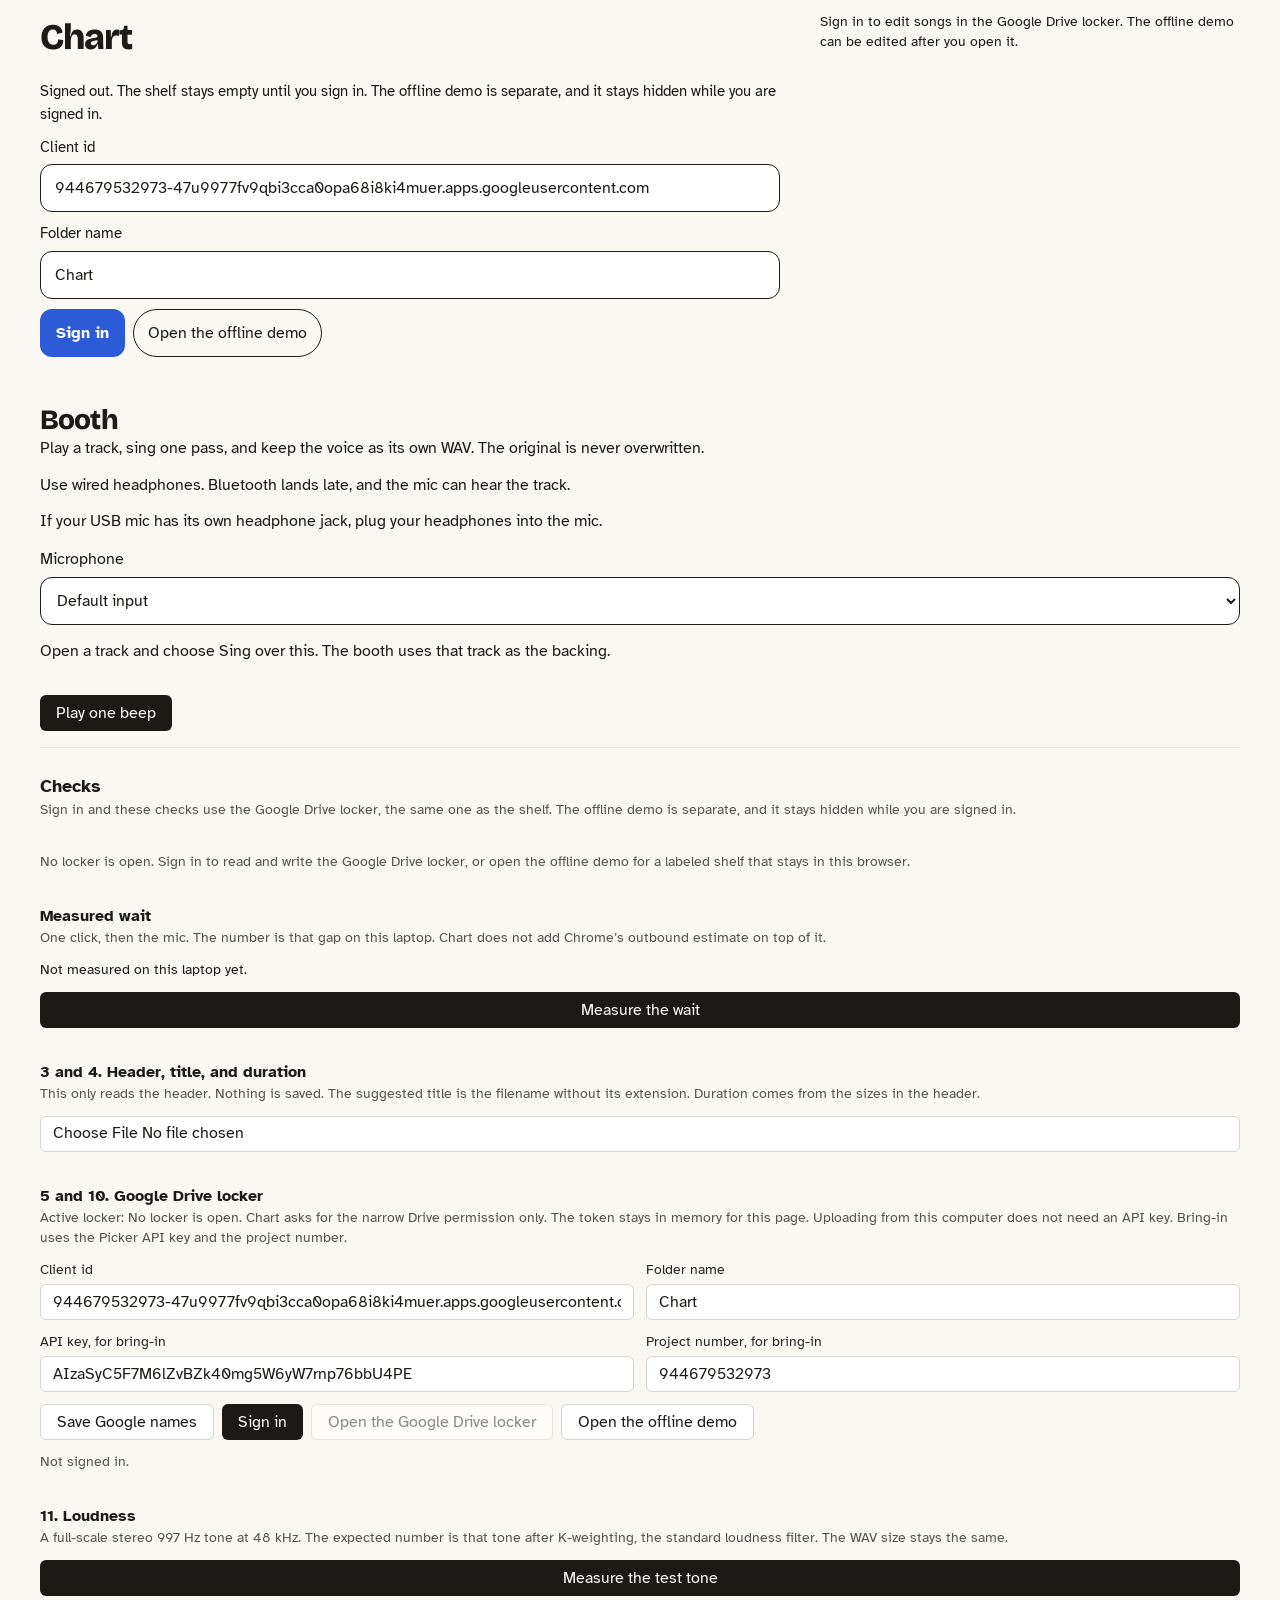
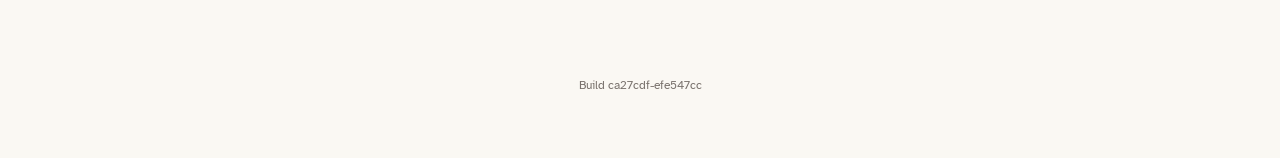
==== chart-staging/index.html @ e86c5e09 "staging: chart 772127b-c07202cb Co-authored-by: SpacePirate81 <SpacePirate81@users.noreply.github.co" ====
<!doctype html>
<html lang="en">
  <head>
    <meta charset="UTF-8" />
    <meta name="viewport" content="width=device-width, initial-scale=1.0" />
    <meta name="chart-build" content="772127b-c07202cb" />
    <link rel="icon" href="/chart-staging/favicon.svg" type="image/svg+xml" />
    <link rel="icon" href="/chart-staging/favicon.ico" sizes="any" />
    <link rel="manifest" href="/chart-staging/site.webmanifest" />
    <link rel="preconnect" href="https://fonts.googleapis.com" />
    <link rel="preconnect" href="https://fonts.gstatic.com" crossorigin />
    <link
      href="https://fonts.googleapis.com/css2?family=Atkinson+Hyperlegible:ital,wght@0,400;0,700;1,400;1,700&family=Bricolage+Grotesque:opsz,wght@12..96,800&display=swap"
      rel="stylesheet"
    />
    <title>Chart</title>
    <script type="module" crossorigin src="/chart-staging/assets/index-NcihtO6R.js"></script>
    <link rel="stylesheet" crossorigin href="/chart-staging/assets/index-nzGH-0Di.css">
  </head>
  <body>
    <div id="root"></div>
  </body>
</html>
---- chart-staging/assets/index-nzGH-0Di.css ----
.chart-booth{color:var(--chart-ink);background:var(--chart-wall);font-family:var(--chart-font-label);flex-direction:column;gap:14px;padding:20px 16px 32px;display:flex}.chart-booth-title{font-family:var(--chart-font-title);letter-spacing:-.03em;margin:0;font-size:1.75rem;font-weight:800;line-height:1.1}.chart-booth p,.chart-booth h3{margin:0}.chart-booth-note{font-size:1rem;line-height:1.4}.chart-booth-warn{color:#8a2e22;font-size:1rem;line-height:1.4}.chart-booth-field{flex-direction:column;gap:6px;font-size:1rem;display:flex}.chart-booth select,.chart-booth input[type=text],.chart-booth input:not([type=range]){border:1.5px solid var(--chart-ink);min-height:48px;color:var(--chart-ink);font:inherit;background:#fff;border-radius:12px;padding:0 12px;font-size:1rem}.chart-booth button{border:1.5px solid var(--chart-ink);height:auto;min-height:48px;color:var(--chart-ink);background:0 0;border-radius:12px;font-size:1rem}.chart-booth button.chart-booth-solid{background:var(--chart-button);border-color:var(--chart-button);color:var(--chart-button-text)}.chart-booth-block{border-top:1px solid var(--chart-hairline);flex-direction:column;gap:12px;padding-top:12px;display:flex}.chart-booth-meta,.chart-booth-fine{color:var(--chart-ink)}.chart-booth-fine{font-size:.8rem}.chart-booth-level{background:var(--chart-wall);border:1px solid var(--chart-ink);border-radius:999px;width:100%;height:8px}.chart-booth-level-bar{background:var(--chart-stripe-cobalt);border-radius:999px;height:100%}.chart-booth-count{font-size:1.25rem;font-weight:700;line-height:1.3}.chart-booth-count-num{font-family:var(--chart-font-title);color:var(--chart-mark);margin:0;font-size:4.5rem;font-weight:800;line-height:1}.chart-booth-keeper{color:var(--chart-mark);font-weight:700}.chart-booth-interrupted{color:var(--chart-stripe-cobalt);font-weight:600}.chart-booth input[type=range]{width:100%;accent-color:var(--chart-button)}.song-edit{box-sizing:border-box;background:var(--chart-wall,#faf8f3);width:100%;max-width:24rem;color:var(--chart-ink,#1e1a17);font-family:var(--chart-font-label,"Atkinson Hyperlegible", sans-serif);border-radius:1rem;margin:0 auto;padding:.75rem;font-size:1rem;line-height:1.4}.song-edit *,.song-edit :before,.song-edit :after{box-sizing:border-box}.song-edit-picker{flex-direction:column;gap:.4rem;margin-bottom:.75rem;display:flex}.song-edit-pick,.song-edit-text-button{border:1.5px solid var(--chart-ink,#1e1a17);min-height:44px;color:var(--chart-ink,#1e1a17);font:inherit;text-align:left;background:0 0;border-radius:.7rem;padding:.45rem .75rem}.song-edit-pick[aria-current=true]{box-shadow:var(--chart-card-shadow,0 1px 2px #1e1a170f, 0 10px 28px #1e1a1714);background:#fff}.song-edit-text-button{text-align:center;font-weight:700}.song-edit-card{box-shadow:var(--chart-card-shadow,0 1px 2px #1e1a170f, 0 10px 28px #1e1a1714);background:#fff;border-radius:1rem;overflow:hidden}.song-edit-header{padding:1.15rem 1rem 1rem}.song-edit-header[data-stripe=tomato]{background:var(--chart-stripe-tomato,#e2412f)}.song-edit-header[data-stripe=sunflower]{background:var(--chart-stripe-sunflower,#f4b400)}.song-edit-header[data-stripe=cobalt]{background:var(--chart-stripe-cobalt,#2d5bd8)}.song-edit-header[data-stripe=maple]{background:var(--chart-stripe-maple,#c98b52)}.song-edit-header[data-title-color=white]{color:#fff}.song-edit-header[data-title-color=ink]{color:var(--chart-ink,#1e1a17)}.song-edit-title{font-family:var(--chart-font-title,"Bricolage Grotesque", Georgia, serif);font-optical-sizing:auto;letter-spacing:-.03em;margin:0;font-size:1.85rem;font-weight:800;font-stretch:100%;line-height:1.05}.song-edit-form{flex-direction:column;gap:.85rem;padding:.9rem 1rem 1rem;display:flex}.song-edit-chips{flex-wrap:wrap;gap:.4rem;display:flex}.song-edit-chip{border:1.5px solid var(--chart-ink,#1e1a17);color:var(--chart-ink,#1e1a17);background:0 0;border-radius:999px;padding:.1rem .65rem;font-size:.95rem}.song-edit-label{flex-direction:column;gap:.3rem;font-size:.92rem;font-weight:700;display:flex}.song-edit-mark-name{flex-direction:row;align-items:center;margin-bottom:.3rem}.song-edit-dots{gap:.18rem;display:inline-flex}.song-edit-dots i{background:var(--chart-mark,#1f6f78);border-radius:50%;width:.72rem;height:.72rem;display:block}.song-edit-field{border:1.5px solid var(--chart-ink,#1e1a17);width:100%;min-height:48px;color:var(--chart-ink,#1e1a17);font:inherit;background:#fff;border-radius:.65rem;padding:.45rem .7rem;font-weight:400}.song-edit-num{font-variant-numeric:tabular-nums;font-feature-settings:"tnum" 1}.song-edit-pair{grid-template-columns:1fr 1fr;gap:.5rem;display:grid}.song-edit-mark-row{align-items:center;gap:.45rem;display:flex}.song-edit-mark-row .song-edit-field{flex:1}.song-edit-clear{border:1.5px solid var(--chart-ink,#1e1a17);min-height:48px;color:var(--chart-ink,#1e1a17);font:inherit;background:0 0;border-radius:.65rem;padding:0 .75rem;font-weight:700}.song-edit-note,.song-edit-meta,.song-edit-status{margin:0;font-size:.88rem}.song-edit-error{color:#8a1f14;margin:0;font-size:.92rem}.song-edit-save{background:var(--chart-button,#2d5bd8);width:100%;min-height:48px;color:var(--chart-button-text,#fff);font:inherit;cursor:pointer;border:0;border-radius:.7rem;font-weight:700}.song-edit-save:disabled{cursor:default;opacity:.6}.chart-player,.chart-player-bar{color:var(--chart-ink);background:var(--chart-wall);font-family:var(--chart-font-label)}.chart-player{z-index:40;padding:max(16px, env(safe-area-inset-top)) 16px max(24px, env(safe-area-inset-bottom));position:fixed;inset:0;overflow-y:auto}.chart-player-inner{flex-direction:column;gap:14px;width:min(100%,40rem);margin:0 auto;display:flex}.chart-player-title{font-family:var(--chart-font-title);letter-spacing:-.03em;margin:0;font-size:1.75rem;font-weight:800;line-height:1.1}.chart-player-artist,.chart-player-note,.chart-player-meta{margin:0;font-size:1rem;line-height:1.4}.chart-player-head{justify-content:space-between;align-items:flex-start;gap:12px;display:flex}.chart-player-actions,.chart-player-grid{grid-template-columns:1fr 1fr;gap:8px;display:grid}.chart-player-button,.chart-player-bar button{border:1.5px solid var(--chart-ink);min-height:48px;color:var(--chart-ink);font:inherit;background:0 0;border-radius:12px;padding:0 12px;font-size:1rem}.chart-player-button-solid,.chart-player-button[aria-pressed=true]{background:var(--chart-button);border-color:var(--chart-button);color:var(--chart-button-text)}.chart-player-wide{grid-column:1/-1}.chart-player-message{min-height:1.4rem;color:var(--chart-stripe-tomato);margin:0}.chart-player-bar{z-index:30;border-top:1.5px solid var(--chart-ink);padding-bottom:env(safe-area-inset-bottom);position:fixed;bottom:0;left:0;right:0}.chart-player-bar-inner{width:min(100%,48rem);margin:0 auto;display:flex}.chart-player-bar-open{text-align:left;background:0 0;border:0;border-radius:0;flex:1;justify-content:space-between;align-items:center;gap:12px;min-width:0;display:flex}.chart-player-bar-title{text-overflow:ellipsis;white-space:nowrap;font-family:var(--chart-font-title);font-weight:700;overflow:hidden}.chart-waveform{background:var(--chart-wall);border:1.5px solid var(--chart-ink);border-radius:12px;width:100%;height:96px;position:relative;overflow:hidden}.chart-waveform canvas{pointer-events:none;width:100%;height:100%;display:block}.chart-mark-line{background:var(--chart-mark);pointer-events:none;width:2px;position:absolute;top:0;bottom:0}.chart-needle{background:var(--chart-ink);pointer-events:none;width:2px;position:absolute;top:0;bottom:0}.chart-loop-span{pointer-events:none;background:#1f6f782e;position:absolute;top:0;bottom:0}.player-scrubber{appearance:none;cursor:pointer;touch-action:none;background:0 0;width:100%;height:100%;margin:0;position:absolute;inset:0}.player-scrubber::-webkit-slider-runnable-track{background:0 0;height:100%}.player-scrubber::-webkit-slider-thumb{-webkit-appearance:none;background:0 0;border:none;width:28px;height:96px}.player-scrubber::-moz-range-track{background:0 0;border:none;height:100%}.player-scrubber::-moz-range-thumb{background:0 0;border:none;width:28px;height:96px}.chart-voice{border:1.5px solid var(--chart-ink);background:var(--chart-button);width:100%;min-height:56px;color:var(--chart-button-text);font:inherit;border-radius:12px;font-size:1rem}.chart-voice-note{margin:0;font-size:.95rem}.chart-dup{z-index:60;font-family:var(--chart-font-label);color:var(--chart-ink);background:#1e1a1759;justify-content:center;align-items:flex-end;padding:12px;display:flex;position:fixed;inset:0}.chart-dup-card{width:min(100%,28rem);margin-bottom:max(8px, env(safe-area-inset-bottom));background:var(--chart-wall);box-shadow:var(--chart-card-shadow);border-radius:16px;padding:16px}.chart-dup-title{font-family:var(--chart-font-title);letter-spacing:-.03em;margin:0 0 8px;font-size:1.45rem;font-weight:800;line-height:1.15}.chart-dup-card p{margin:0 0 6px;font-size:1.05rem;line-height:1.35}.chart-dup-check{align-items:center;gap:10px;margin:12px 0;font-size:1.05rem;display:flex}.chart-dup-check input{width:22px;height:22px}.chart-dup-actions{flex-direction:column;gap:8px;display:flex}.chart-dup-actions button{border:1.5px solid var(--chart-ink);min-height:48px;color:var(--chart-ink);font:inherit;background:0 0;border-radius:12px;font-size:1rem}.chart-dup-actions button.chart-dup-solid{background:var(--chart-button);border-color:var(--chart-button);color:var(--chart-button-text)}.chart-shelf{color:var(--chart-ink);background:var(--chart-wall);font-family:var(--chart-font-label);padding:20px 16px 28px}.chart-shelf-selecting{padding-bottom:340px}.chart-wordmark{font-family:var(--chart-font-title);letter-spacing:-.03em;margin:0;font-size:2.25rem;font-weight:800;font-stretch:100%;line-height:1}.chart-search{box-sizing:border-box;border:1.5px solid var(--chart-ink);width:100%;min-height:48px;color:var(--chart-ink);font:inherit;background:#fff;border-radius:12px;margin-top:16px;padding:0 14px;font-size:16px}.chart-search:focus-visible,.chart-chip:focus-visible,.chart-button:focus-visible,.chart-quiet:focus-visible,.chart-field:focus-visible,.chart-row-main:focus-visible{outline:2px solid var(--chart-button);outline-offset:2px}.chart-chips{scrollbar-width:none;gap:8px;margin-top:10px;padding-bottom:2px;display:flex;overflow-x:auto}.chart-chips::-webkit-scrollbar{display:none}.chart-chip,.chart-quiet,.chart-button,.chart-field{font:inherit;color:var(--chart-ink);font-size:16px}.chart-chip,.chart-quiet{border:1.5px solid var(--chart-ink);background:0 0;border-radius:999px;flex:none;min-height:44px;padding:0 14px}.chart-chip[aria-pressed=true]{background:var(--chart-button);border-color:var(--chart-button);color:var(--chart-button-text)}.chart-hint,.chart-opened,.chart-status,.chart-empty{margin:12px 0 0;font-size:.95rem}.chart-list{flex-direction:column;gap:12px;margin:16px 0 0;padding:0;list-style:none;display:flex}.chart-card{box-shadow:var(--chart-card-shadow);background:#fff;border-radius:18px;display:flex;overflow:hidden}.chart-spine{flex:none;width:18px}.chart-spine-tomato{background:var(--chart-stripe-tomato)}.chart-spine-sunflower{background:var(--chart-stripe-sunflower)}.chart-spine-cobalt{background:var(--chart-stripe-cobalt)}.chart-spine-maple{background:var(--chart-stripe-maple)}.chart-card-body{flex:1;min-width:0}.chart-row+.chart-row{border-top:1px solid #1e1a171a}.chart-row-open{box-shadow:inset 0 0 0 2px var(--chart-ink)}.chart-row-selected{background:#1e1a170d}.chart-row-deleted,.chart-row-selected.chart-row-deleted{background:var(--chart-deleted-tint)}.chart-row-main{text-align:left;width:100%;color:inherit;font:inherit;-webkit-user-select:none;user-select:none;touch-action:pan-y;background:0 0;border:0;flex-direction:column;gap:6px;min-height:44px;padding:14px 14px 10px;display:flex}.chart-row-top,.chart-title-wrap,.chart-tags,.chart-marks,.chart-links,.chart-bulk-head{gap:8px;display:flex}.chart-row-top,.chart-title-wrap{justify-content:space-between;align-items:flex-start}.chart-title-wrap{justify-content:flex-start;gap:10px;min-width:0}.chart-track-title{min-width:0;font-family:var(--chart-font-title);letter-spacing:-.02em;margin:0;font-size:1.3rem;font-weight:800;font-stretch:100%;line-height:1.15}.chart-duration,.chart-num{font-variant-numeric:tabular-nums;font-feature-settings:"tnum" 1}.chart-duration{flex:none;padding-top:2px}.chart-artist,.chart-form{margin:0}.chart-form{font-weight:700}.chart-tags,.chart-marks,.chart-links{flex-wrap:wrap;align-items:center}.chart-tag{border:1.5px solid var(--chart-ink);color:var(--chart-ink);background:0 0;border-radius:999px;align-items:center;gap:4px;padding:2px 8px;font-size:.85rem;line-height:1.3;display:inline-flex}.chart-mark-circles{gap:3px;display:inline-flex}.chart-mark-circle{background:var(--chart-mark);border-radius:50%;width:10px;height:10px}.chart-links{padding:0 14px 14px}.chart-button{background:var(--chart-button);min-height:48px;color:var(--chart-button-text);border:0;border-radius:12px;padding:0 16px;font-weight:700}.chart-button:disabled{opacity:.45}.chart-check{box-sizing:border-box;border:1.5px solid var(--chart-ink);border-radius:6px;flex:none;width:22px;height:22px;margin-top:2px}.chart-check-on{background:var(--chart-button);border-color:var(--chart-button);box-shadow:inset 0 0 0 4px #fff}.chart-bulk{z-index:20;background:var(--chart-wall);padding:12px 16px calc(12px + env(safe-area-inset-bottom));border-top:1px solid #1e1a1724;position:fixed;bottom:0;left:0;right:0;box-shadow:0 -8px 24px #1e1a170f}.chart-bulk-inner{flex-direction:column;gap:10px;max-width:48rem;margin:0 auto;display:flex}.chart-bulk-head{justify-content:space-between;align-items:center}.chart-bulk .chart-chips{margin-top:0}.chart-field{box-sizing:border-box;border:1.5px solid var(--chart-ink);background:#fff;border-radius:12px;width:100%;min-height:48px;padding:0 14px}.chart-shelf-locker{flex-direction:column;gap:10px;margin-top:12px;display:flex}.chart-shelf-locker-actions{flex-wrap:wrap;align-items:center;gap:8px;display:flex}.chart-shelf-upload-label{cursor:pointer;justify-content:center;align-items:center;display:inline-flex}.chart-shelf-upload-jobs{flex-direction:column;gap:8px;margin:0;padding:0;list-style:none;display:flex}.chart-shelf-upload-job{box-shadow:var(--chart-card-shadow);background:#fff;border-radius:12px;padding:10px 12px;font-size:.95rem}.chart-shelf-upload-name{margin:0 0 4px;font-weight:700}.chart-shelf-delete-confirm{border-color:var(--chart-stripe-tomato)}.chart-account{flex-direction:column;gap:10px;margin-top:12px;display:flex}.chart-account-actions{flex-wrap:wrap;gap:8px;display:flex}.chart-label{flex-direction:column;gap:6px;font-size:.95rem;display:flex}.chart-banner{border:1.5px solid var(--chart-ink);background:#fff;border-radius:12px;margin:0;padding:10px 12px}.chart-banner-demo{background:#fff4cc}.chart-banner-stub{background:#e7eefc}.chart-sr{clip:rect(0, 0, 0, 0);white-space:nowrap;border:0;width:1px;height:1px;margin:-1px;padding:0;position:absolute;overflow:hidden}.chart-app{box-sizing:border-box;width:100%;max-width:48rem;margin:0 auto}.chart-app-wide{max-width:none;padding:0 16px 3rem}.chart-app-columns{display:block}@media (width>=1280px){.chart-app-wide{padding-left:24px;padding-right:24px}.chart-app-columns{grid-template-columns:minmax(0,1fr) minmax(360px,28rem);align-items:start;gap:20px;display:grid}.chart-app-side .song-edit{max-width:none;margin:0;position:sticky;top:12px}.chart-shelf{padding-right:8px}}.chart-account-reconnect-row{flex-wrap:wrap;align-items:center;gap:.75rem;display:flex}.chart-build-footer{color:var(--chart-ink-muted,#78716c);text-align:center;margin:2rem 1rem 1rem;font-size:.75rem}@layer properties{@supports (((-webkit-hyphens:none)) and (not (margin-trim:inline))) or ((-moz-orient:inline) and (not (color:rgb(from red r g b)))){*,:before,:after,::backdrop{--tw-rotate-x:initial;--tw-rotate-y:initial;--tw-rotate-z:initial;--tw-skew-x:initial;--tw-skew-y:initial;--tw-border-style:solid;--tw-font-weight:initial;--tw-ordinal:initial;--tw-slashed-zero:initial;--tw-numeric-figure:initial;--tw-numeric-spacing:initial;--tw-numeric-fraction:initial;--tw-outline-style:solid;--tw-blur:initial;--tw-brightness:initial;--tw-contrast:initial;--tw-grayscale:initial;--tw-hue-rotate:initial;--tw-invert:initial;--tw-opacity:initial;--tw-saturate:initial;--tw-sepia:initial;--tw-drop-shadow:initial;--tw-drop-shadow-color:initial;--tw-drop-shadow-alpha:100%;--tw-drop-shadow-size:initial;--tw-shadow:0 0 #0000;--tw-shadow-color:initial;--tw-shadow-alpha:100%;--tw-inset-shadow:0 0 #0000;--tw-inset-shadow-color:initial;--tw-inset-shadow-alpha:100%;--tw-ring-color:initial;--tw-ring-shadow:0 0 #0000;--tw-inset-ring-color:initial;--tw-inset-ring-shadow:0 0 #0000;--tw-ring-inset:initial;--tw-ring-offset-width:0px;--tw-ring-offset-color:#fff;--tw-ring-offset-shadow:0 0 #0000}}}@layer theme{:root,:host{--font-sans:-apple-system, BlinkMacSystemFont, "Segoe UI", Roboto, "Helvetica Neue", "Noto Sans", Arial, sans-serif, "Apple Color Emoji", "Segoe UI Emoji", "Segoe UI Symbol", "Noto Color Emoji";--font-mono:ui-monospace, SFMono-Regular, Menlo, Monaco, Consolas, "Liberation Mono", "Courier New", monospace;--color-red-50:oklch(97.1% .013 17.38);--color-red-200:oklch(88.5% .062 18.334);--color-red-800:oklch(44.4% .177 26.899);--color-stone-50:oklch(98.5% .001 106.423);--color-stone-100:oklch(97% .001 106.424);--color-stone-200:oklch(92.3% .003 48.717);--color-stone-300:oklch(86.9% .005 56.366);--color-stone-400:oklch(70.9% .01 56.259);--color-stone-600:oklch(44.4% .011 73.639);--color-stone-800:oklch(26.8% .007 34.298);--color-stone-900:oklch(21.6% .006 56.043);--color-white:#fff;--spacing:.25rem;--text-xs:.75rem;--text-xs--line-height:calc(1 / .75);--text-sm:.875rem;--text-sm--line-height:calc(1.25 / .875);--text-base:1rem;--text-base--line-height:calc(1.5 / 1);--text-lg:1.125rem;--text-lg--line-height:calc(1.75 / 1.125);--font-weight-medium:500;--font-weight-semibold:600;--radius-md:.375rem;--default-transition-duration:.15s;--default-transition-timing-function:cubic-bezier(.4, 0, .2, 1);--default-font-family:var(--font-sans);--default-mono-font-family:var(--font-mono)}}@layer base{*,:after,:before,::backdrop{box-sizing:border-box;border:0 solid;margin:0;padding:0}::file-selector-button{box-sizing:border-box;border:0 solid;margin:0;padding:0}html,:host{-webkit-text-size-adjust:100%;tab-size:4;line-height:1.5;font-family:var(--default-font-family,-apple-system, BlinkMacSystemFont, "Segoe UI", Roboto, "Helvetica Neue", "Noto Sans", Arial, sans-serif, "Apple Color Emoji", "Segoe UI Emoji", "Segoe UI Symbol", "Noto Color Emoji");font-feature-settings:var(--default-font-feature-settings,normal);font-variation-settings:var(--default-font-variation-settings,normal);-webkit-tap-highlight-color:transparent}hr{height:0;color:inherit;border-top-width:1px}abbr:where([title]){-webkit-text-decoration:underline dotted;text-decoration:underline dotted}h1,h2,h3,h4,h5,h6{font-size:inherit;font-weight:inherit}a{color:inherit;-webkit-text-decoration:inherit;-webkit-text-decoration:inherit;-webkit-text-decoration:inherit;-webkit-text-decoration:inherit;text-decoration:inherit}b,strong{font-weight:bolder}code,kbd,samp,pre{font-family:var(--default-mono-font-family,ui-monospace, SFMono-Regular, Menlo, Monaco, Consolas, "Liberation Mono", "Courier New", monospace);font-feature-settings:var(--default-mono-font-feature-settings,normal);font-variation-settings:var(--default-mono-font-variation-settings,normal);font-size:1em}small{font-size:80%}sub,sup{vertical-align:baseline;font-size:75%;line-height:0;position:relative}sub{bottom:-.25em}sup{top:-.5em}table{text-indent:0;border-color:inherit;border-collapse:collapse}:-moz-focusring:where(:not(iframe)){outline:auto}progress{vertical-align:baseline}summary{display:list-item}ol,ul,menu{list-style:none}img,svg,video,canvas,audio,iframe,embed,object{vertical-align:middle;display:block}img,video{max-width:100%;height:auto}button,input,select,optgroup,textarea{font:inherit;font-feature-settings:inherit;font-variation-settings:inherit;letter-spacing:inherit;color:inherit;opacity:1;background-color:#0000;border-radius:0}::file-selector-button{font:inherit;font-feature-settings:inherit;font-variation-settings:inherit;letter-spacing:inherit;color:inherit;opacity:1;background-color:#0000;border-radius:0}:where(select:is([multiple],[size])) optgroup{font-weight:bolder}:where(select:is([multiple],[size])) optgroup option{padding-inline-start:20px}::file-selector-button{margin-inline-end:4px}::placeholder{opacity:1}@supports (not ((-webkit-appearance:-apple-pay-button))) or (contain-intrinsic-size:1px){::placeholder{color:currentColor}@supports (color:color-mix(in lab, red, red)){::placeholder{color:color-mix(in oklab, currentcolor 50%, transparent)}}}textarea{resize:vertical}::-webkit-search-decoration{-webkit-appearance:none}::-webkit-date-and-time-value{min-height:1lh;text-align:inherit}::-webkit-datetime-edit{display:inline-flex}::-webkit-datetime-edit-fields-wrapper{padding:0}::-webkit-datetime-edit{padding-block:0}::-webkit-datetime-edit-year-field{padding-block:0}::-webkit-datetime-edit-month-field{padding-block:0}::-webkit-datetime-edit-day-field{padding-block:0}::-webkit-datetime-edit-hour-field{padding-block:0}::-webkit-datetime-edit-minute-field{padding-block:0}::-webkit-datetime-edit-second-field{padding-block:0}::-webkit-datetime-edit-millisecond-field{padding-block:0}::-webkit-datetime-edit-meridiem-field{padding-block:0}::-webkit-calendar-picker-indicator{line-height:1}:-moz-ui-invalid{box-shadow:none}button,input:where([type=button],[type=reset],[type=submit]){appearance:button}::file-selector-button{appearance:button}::-webkit-inner-spin-button{height:auto}::-webkit-outer-spin-button{height:auto}[hidden]:where(:not([hidden=until-found])){display:none!important}}@layer components;@layer utilities{.visible{visibility:visible}.fixed{position:fixed}.relative{position:relative}.static{position:static}.mt-1{margin-top:var(--spacing)}.mb-2{margin-bottom:calc(var(--spacing) * 2)}.block{display:block}.flex{display:flex}.grid{display:grid}.hidden{display:none}.inline{display:inline}.inline-flex{display:inline-flex}.h-8{height:calc(var(--spacing) * 8)}.h-9{height:calc(var(--spacing) * 9)}.h-28{height:calc(var(--spacing) * 28)}.w-full{width:100%}.grow{flex-grow:1}.transform{transform:var(--tw-rotate-x,) var(--tw-rotate-y,) var(--tw-rotate-z,) var(--tw-skew-x,) var(--tw-skew-y,)}.grid-cols-2{grid-template-columns:repeat(2,minmax(0,1fr))}.flex-col{flex-direction:column}.flex-wrap{flex-wrap:wrap}.items-baseline{align-items:baseline}.items-center{align-items:center}.justify-center{justify-content:center}.gap-1{gap:var(--spacing)}.gap-2{gap:calc(var(--spacing) * 2)}.gap-3{gap:calc(var(--spacing) * 3)}.gap-4{gap:calc(var(--spacing) * 4)}.gap-8{gap:calc(var(--spacing) * 8)}.self-end{align-self:flex-end}.rounded{border-radius:.25rem}.rounded-md{border-radius:var(--radius-md)}.border{border-style:var(--tw-border-style);border-width:1px}.border-t{border-top-style:var(--tw-border-style);border-top-width:1px}.border-red-200{border-color:var(--color-red-200)}.border-stone-200{border-color:var(--color-stone-200)}.border-stone-300{border-color:var(--color-stone-300)}.border-stone-800{border-color:var(--color-stone-800)}.bg-red-50{background-color:var(--color-red-50)}.bg-stone-50{background-color:var(--color-stone-50)}.bg-stone-900{background-color:var(--color-stone-900)}.bg-white{background-color:var(--color-white)}.p-3{padding:calc(var(--spacing) * 3)}.px-2{padding-inline:calc(var(--spacing) * 2)}.px-3{padding-inline:calc(var(--spacing) * 3)}.px-4{padding-inline:calc(var(--spacing) * 4)}.py-1{padding-block:var(--spacing)}.py-2{padding-block:calc(var(--spacing) * 2)}.pt-6{padding-top:calc(var(--spacing) * 6)}.pb-12{padding-bottom:calc(var(--spacing) * 12)}.text-left{text-align:left}.text-base{font-size:var(--text-base);line-height:var(--tw-leading,var(--text-base--line-height))}.text-lg{font-size:var(--text-lg);line-height:var(--tw-leading,var(--text-lg--line-height))}.text-sm{font-size:var(--text-sm);line-height:var(--tw-leading,var(--text-sm--line-height))}.text-xs{font-size:var(--text-xs);line-height:var(--tw-leading,var(--text-xs--line-height))}.font-medium{--tw-font-weight:var(--font-weight-medium);font-weight:var(--font-weight-medium)}.font-semibold{--tw-font-weight:var(--font-weight-semibold);font-weight:var(--font-weight-semibold)}.whitespace-nowrap{white-space:nowrap}.text-red-800{color:var(--color-red-800)}.text-stone-600{color:var(--color-stone-600)}.text-stone-800{color:var(--color-stone-800)}.text-white{color:var(--color-white)}.lowercase{text-transform:lowercase}.tabular-nums{--tw-numeric-spacing:tabular-nums;font-variant-numeric:var(--tw-ordinal,) var(--tw-slashed-zero,) var(--tw-numeric-figure,) var(--tw-numeric-spacing,) var(--tw-numeric-fraction,)}.underline{text-decoration-line:underline}.outline{outline-style:var(--tw-outline-style);outline-width:1px}.blur{--tw-blur:blur(8px);filter:var(--tw-blur,) var(--tw-brightness,) var(--tw-contrast,) var(--tw-grayscale,) var(--tw-hue-rotate,) var(--tw-invert,) var(--tw-saturate,) var(--tw-sepia,) var(--tw-drop-shadow,)}.filter{filter:var(--tw-blur,) var(--tw-brightness,) var(--tw-contrast,) var(--tw-grayscale,) var(--tw-hue-rotate,) var(--tw-invert,) var(--tw-saturate,) var(--tw-sepia,) var(--tw-drop-shadow,)}.transition-colors{transition-property:color,background-color,border-color,outline-color,text-decoration-color,fill,stroke,--tw-gradient-from,--tw-gradient-via,--tw-gradient-to;transition-timing-function:var(--tw-ease,var(--default-transition-timing-function));transition-duration:var(--tw-duration,var(--default-transition-duration))}.outline-none{--tw-outline-style:none;outline-style:none}@media (hover:hover){.hover\:bg-stone-50:hover{background-color:var(--color-stone-50)}.hover\:bg-stone-100:hover{background-color:var(--color-stone-100)}.hover\:bg-stone-800:hover{background-color:var(--color-stone-800)}}.focus-visible\:ring-2:focus-visible{--tw-ring-shadow:var(--tw-ring-inset,) 0 0 0 calc(2px + var(--tw-ring-offset-width)) var(--tw-ring-color,currentcolor);box-shadow:var(--tw-inset-shadow), var(--tw-inset-ring-shadow), var(--tw-ring-offset-shadow), var(--tw-ring-shadow), var(--tw-shadow)}.focus-visible\:ring-stone-400:focus-visible{--tw-ring-color:var(--color-stone-400)}.focus-visible\:outline-none:focus-visible{--tw-outline-style:none;outline-style:none}.disabled\:pointer-events-none:disabled{pointer-events:none}.disabled\:opacity-50:disabled{opacity:.5}@media (width>=40rem){.sm\:col-span-2{grid-column:span 2/span 2}.sm\:grid-cols-2{grid-template-columns:repeat(2,minmax(0,1fr))}}}:root{--chart-wall:#faf8f3;--chart-ink:#1e1a17;--chart-hairline:#1e1a1729;--chart-stripe-tomato:#e2412f;--chart-stripe-sunflower:#f4b400;--chart-stripe-cobalt:#2d5bd8;--chart-stripe-maple:#c98b52;--chart-button:#2d5bd8;--chart-button-text:#fff;--chart-mark:#1f6f78;--chart-mark-on-dark:#5fb3b3;--chart-night:#141b2d;--chart-card-shadow:0 1px 2px #1e1a170f, 0 10px 28px #1e1a1714;--chart-deleted-tint:#e2412f2e;--chart-font-title:"Bricolage Grotesque", ui-sans-serif, system-ui, sans-serif;--chart-font-label:"Atkinson Hyperlegible", ui-sans-serif, system-ui, sans-serif}:root,html,body,*{forced-color-adjust:none}body{background:var(--chart-wall);color:var(--chart-ink);font-family:var(--chart-font-label);margin:0}button,input,select{font:inherit}@property --tw-rotate-x{syntax:"*";inherits:false}@property --tw-rotate-y{syntax:"*";inherits:false}@property --tw-rotate-z{syntax:"*";inherits:false}@property --tw-skew-x{syntax:"*";inherits:false}@property --tw-skew-y{syntax:"*";inherits:false}@property --tw-border-style{syntax:"*";inherits:false;initial-value:solid}@property --tw-font-weight{syntax:"*";inherits:false}@property --tw-ordinal{syntax:"*";inherits:false}@property --tw-slashed-zero{syntax:"*";inherits:false}@property --tw-numeric-figure{syntax:"*";inherits:false}@property --tw-numeric-spacing{syntax:"*";inherits:false}@property --tw-numeric-fraction{syntax:"*";inherits:false}@property --tw-outline-style{syntax:"*";inherits:false;initial-value:solid}@property --tw-blur{syntax:"*";inherits:false}@property --tw-brightness{syntax:"*";inherits:false}@property --tw-contrast{syntax:"*";inherits:false}@property --tw-grayscale{syntax:"*";inherits:false}@property --tw-hue-rotate{syntax:"*";inherits:false}@property --tw-invert{syntax:"*";inherits:false}@property --tw-opacity{syntax:"*";inherits:false}@property --tw-saturate{syntax:"*";inherits:false}@property --tw-sepia{syntax:"*";inherits:false}@property --tw-drop-shadow{syntax:"*";inherits:false}@property --tw-drop-shadow-color{syntax:"*";inherits:false}@property --tw-drop-shadow-alpha{syntax:"<percentage>";inherits:false;initial-value:100%}@property --tw-drop-shadow-size{syntax:"*";inherits:false}@property --tw-shadow{syntax:"*";inherits:false;initial-value:0 0 #0000}@property --tw-shadow-color{syntax:"*";inherits:false}@property --tw-shadow-alpha{syntax:"<percentage>";inherits:false;initial-value:100%}@property --tw-inset-shadow{syntax:"*";inherits:false;initial-value:0 0 #0000}@property --tw-inset-shadow-color{syntax:"*";inherits:false}@property --tw-inset-shadow-alpha{syntax:"<percentage>";inherits:false;initial-value:100%}@property --tw-ring-color{syntax:"*";inherits:false}@property --tw-ring-shadow{syntax:"*";inherits:false;initial-value:0 0 #0000}@property --tw-inset-ring-color{syntax:"*";inherits:false}@property --tw-inset-ring-shadow{syntax:"*";inherits:false;initial-value:0 0 #0000}@property --tw-ring-inset{syntax:"*";inherits:false}@property --tw-ring-offset-width{syntax:"<length>";inherits:false;initial-value:0}@property --tw-ring-offset-color{syntax:"*";inherits:false;initial-value:#fff}@property --tw-ring-offset-shadow{syntax:"*";inherits:false;initial-value:0 0 #0000}
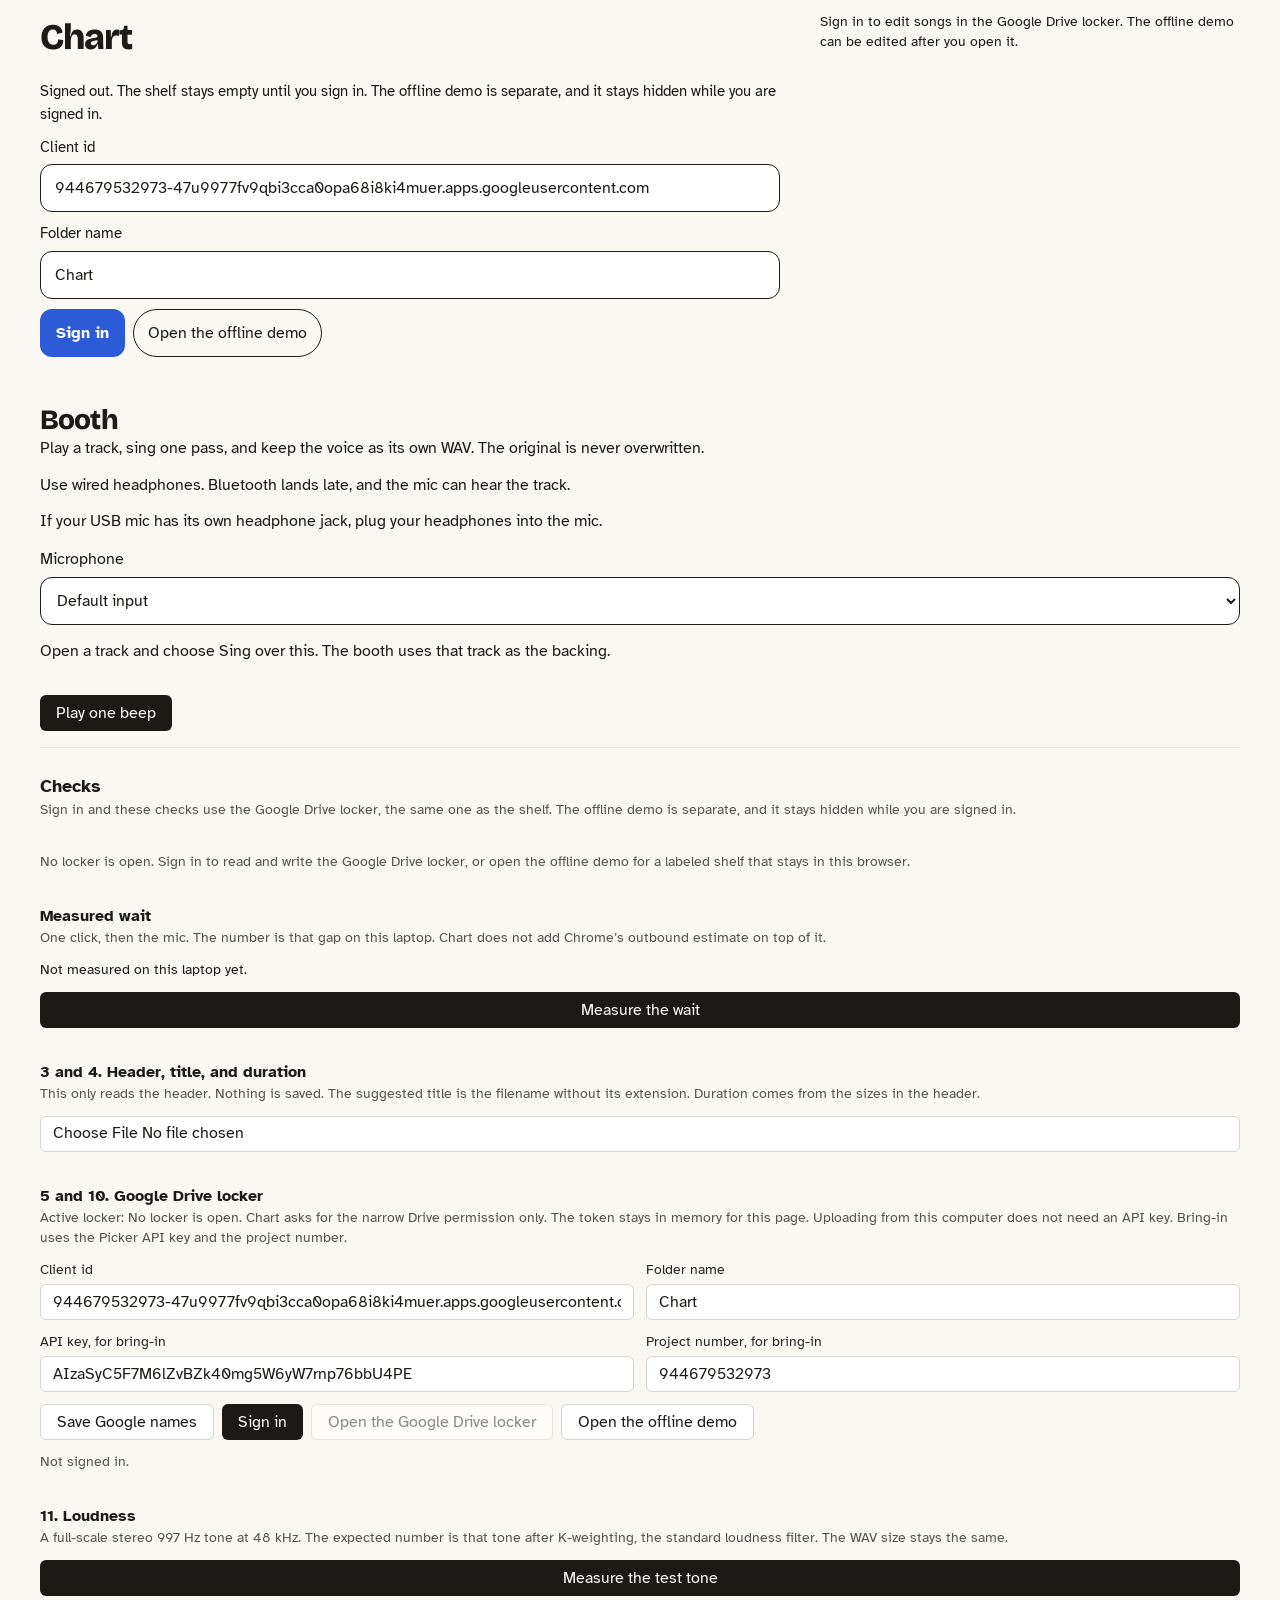
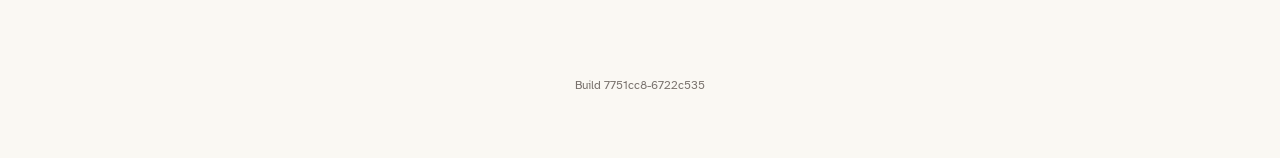
==== commit d57feaaa: "staging: chart 7751cc8-6722c535 Co-authored-by: SpacePirate81 <SpacePirate81@users.noreply.github.co" ====
--- a/chart-staging/index.html
+++ b/chart-staging/index.html
@@ -3,7 +3,7 @@
   <head>
     <meta charset="UTF-8" />
     <meta name="viewport" content="width=device-width, initial-scale=1.0" />
-    <meta name="chart-build" content="772127b-c07202cb" />
+    <meta name="chart-build" content="7751cc8-6722c535" />
     <link rel="icon" href="/chart-staging/favicon.svg" type="image/svg+xml" />
     <link rel="icon" href="/chart-staging/favicon.ico" sizes="any" />
     <link rel="manifest" href="/chart-staging/site.webmanifest" />
@@ -14,7 +14,7 @@
       rel="stylesheet"
     />
     <title>Chart</title>
-    <script type="module" crossorigin src="/chart-staging/assets/index-NcihtO6R.js"></script>
+    <script type="module" crossorigin src="/chart-staging/assets/index-ShjPrm52.js"></script>
     <link rel="stylesheet" crossorigin href="/chart-staging/assets/index-nzGH-0Di.css">
   </head>
   <body>
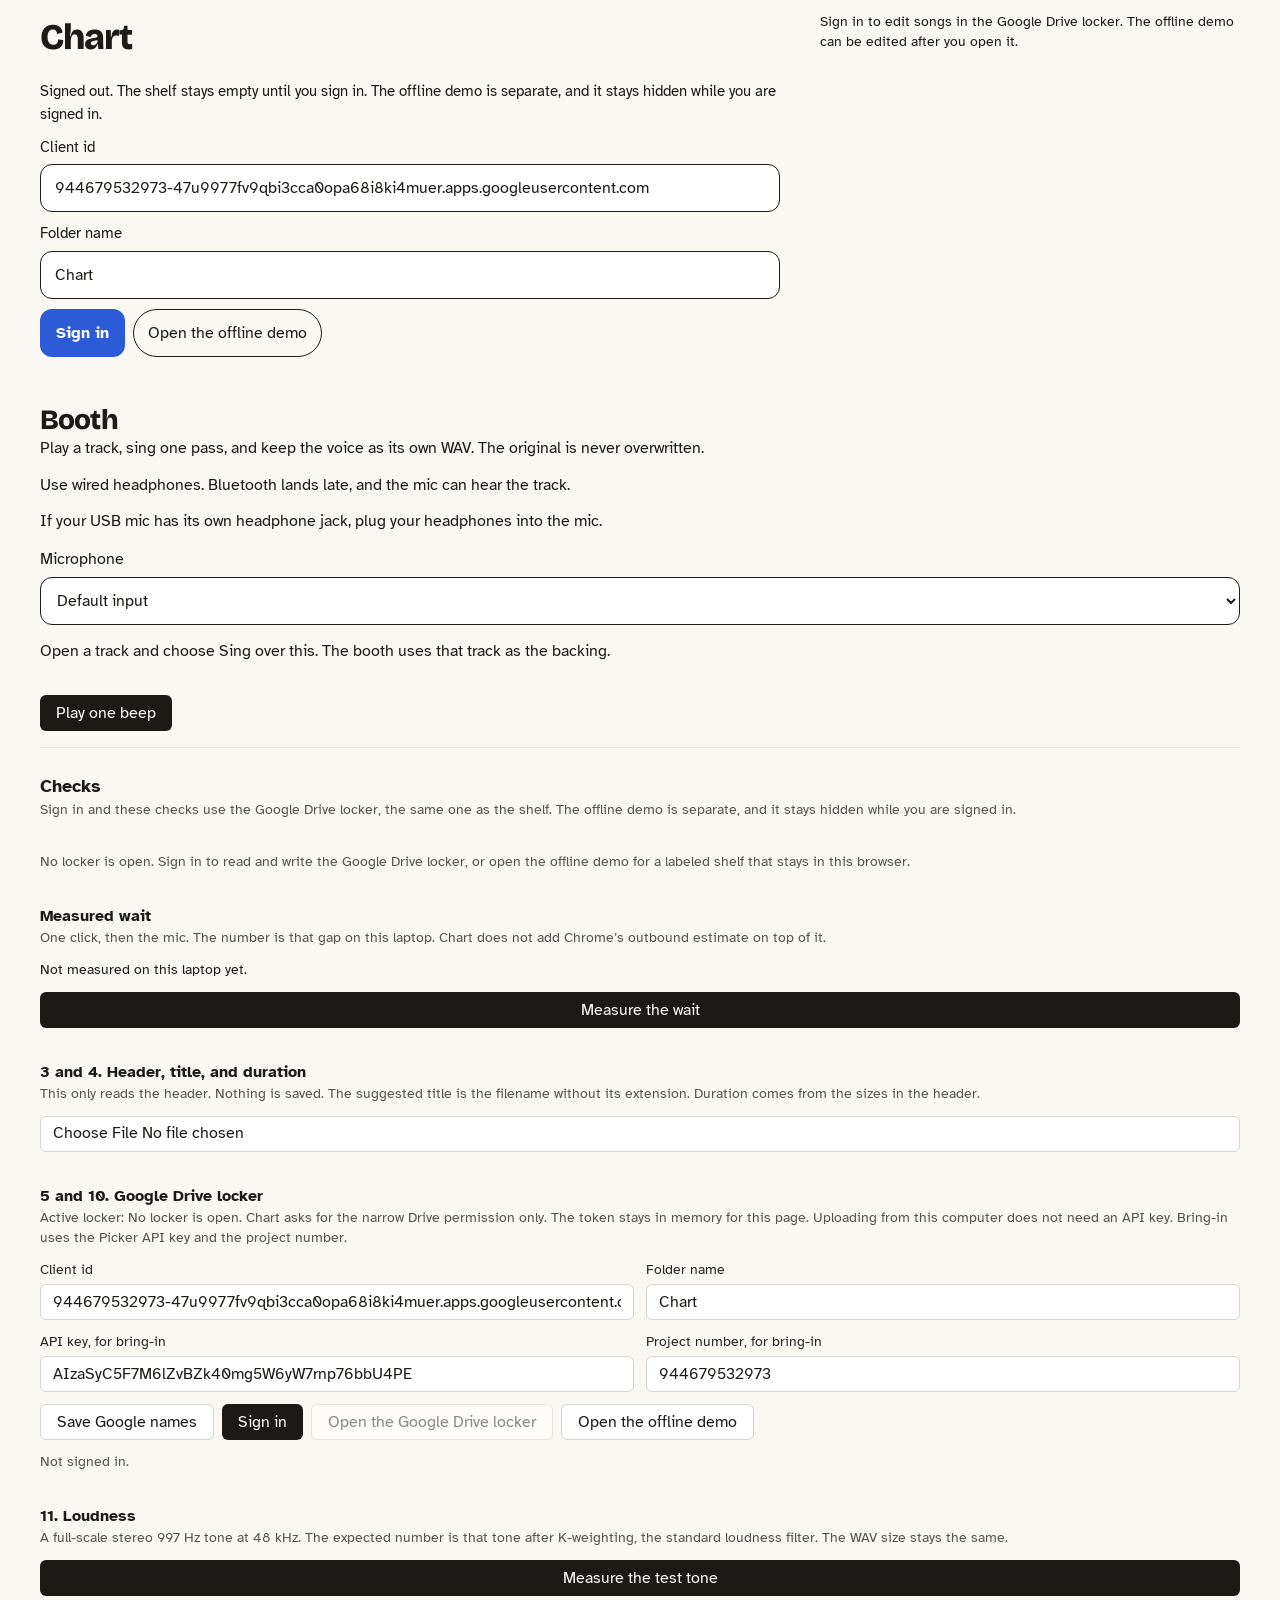
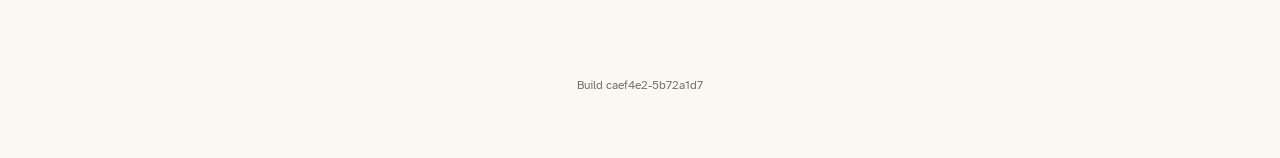
==== commit 41edf67e: "staging: chart caef4e2-5b72a1d7 Co-authored-by: SpacePirate81 <SpacePirate81@users.noreply.github.co" ====
--- a/chart-staging/index.html
+++ b/chart-staging/index.html
@@ -3,7 +3,7 @@
   <head>
     <meta charset="UTF-8" />
     <meta name="viewport" content="width=device-width, initial-scale=1.0" />
-    <meta name="chart-build" content="7751cc8-6722c535" />
+    <meta name="chart-build" content="caef4e2-5b72a1d7" />
     <link rel="icon" href="/chart-staging/favicon.svg" type="image/svg+xml" />
     <link rel="icon" href="/chart-staging/favicon.ico" sizes="any" />
     <link rel="manifest" href="/chart-staging/site.webmanifest" />
@@ -14,7 +14,7 @@
       rel="stylesheet"
     />
     <title>Chart</title>
-    <script type="module" crossorigin src="/chart-staging/assets/index-ShjPrm52.js"></script>
+    <script type="module" crossorigin src="/chart-staging/assets/index-iTJ-jruN.js"></script>
     <link rel="stylesheet" crossorigin href="/chart-staging/assets/index-nzGH-0Di.css">
   </head>
   <body>
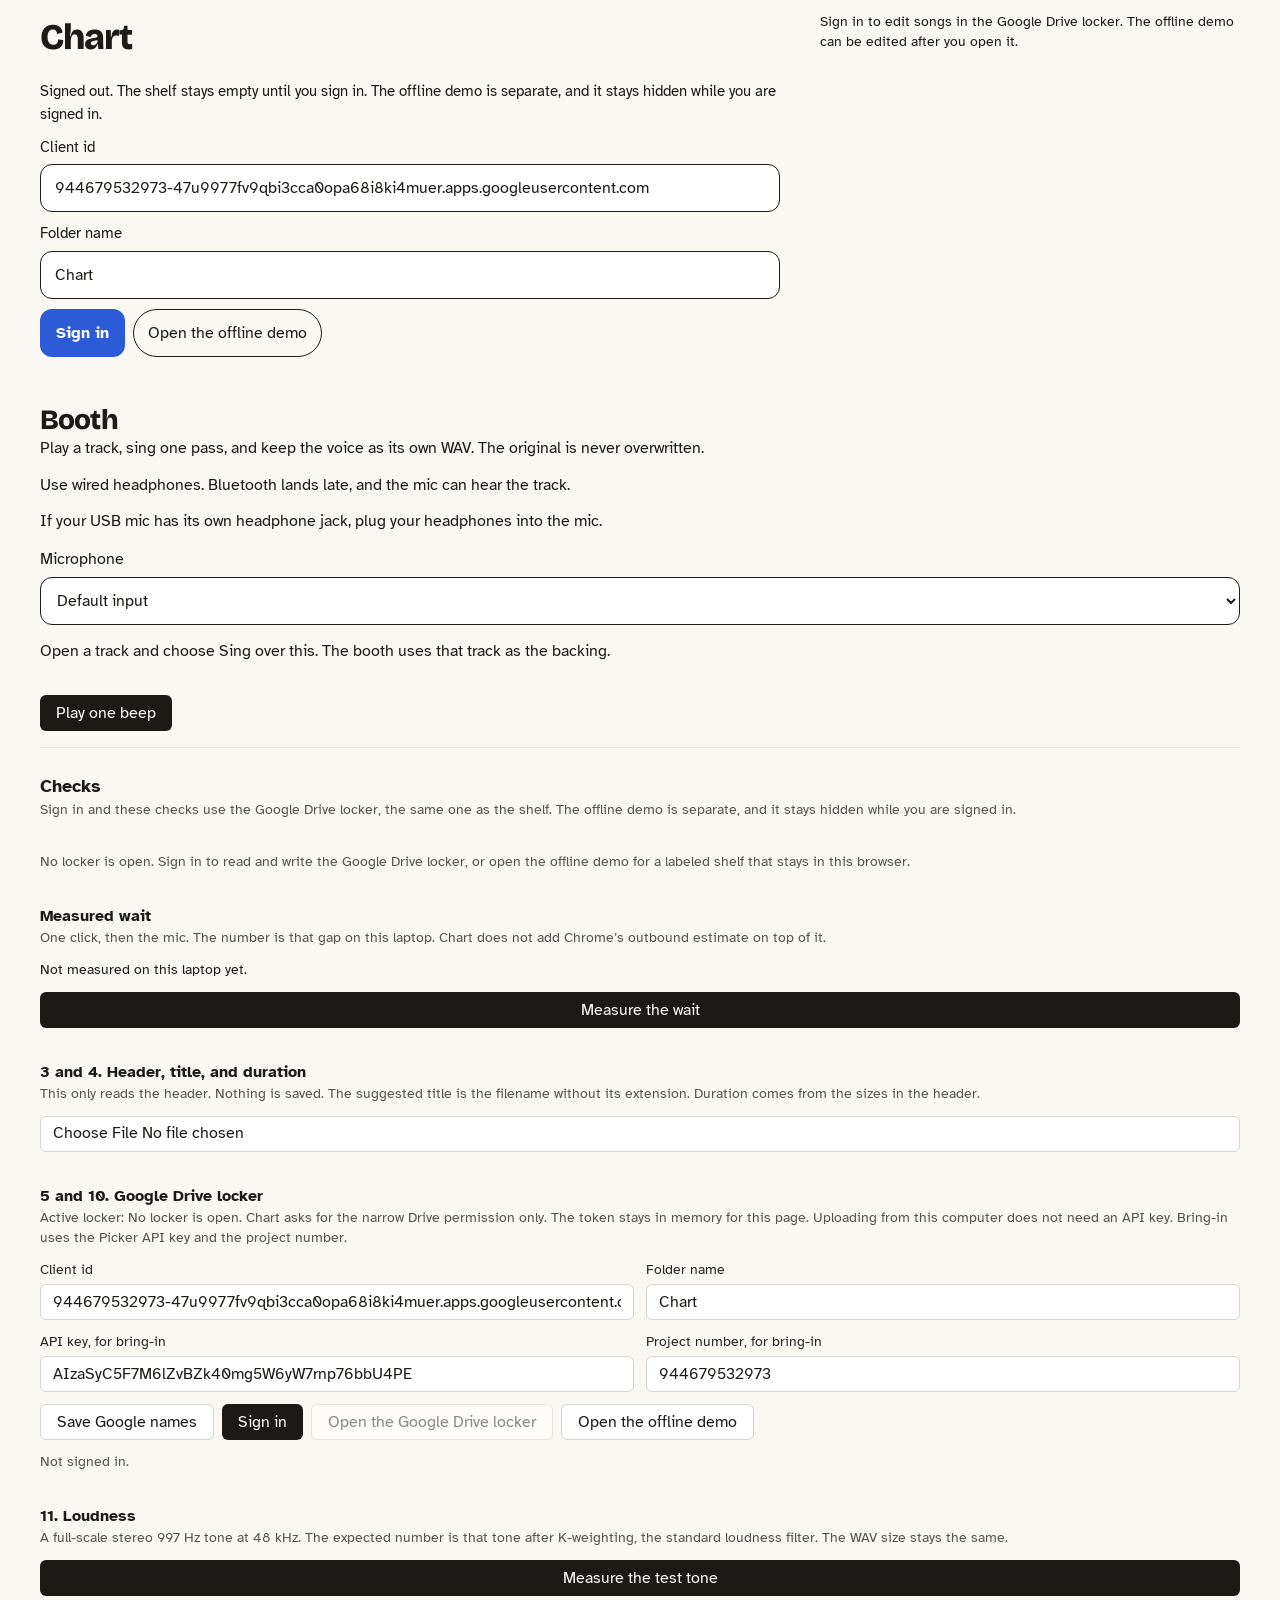
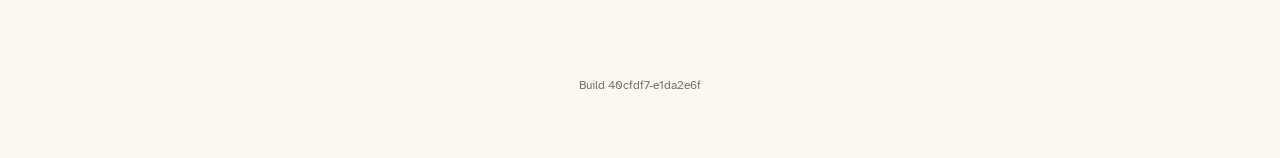
==== commit 0df820dd: "staging: chart 40cfdf7-e1da2e6f Co-authored-by: SpacePirate81 <SpacePirate81@users.noreply.github.co" ====
--- a/chart-staging/index.html
+++ b/chart-staging/index.html
@@ -3,7 +3,7 @@
   <head>
     <meta charset="UTF-8" />
     <meta name="viewport" content="width=device-width, initial-scale=1.0" />
-    <meta name="chart-build" content="caef4e2-5b72a1d7" />
+    <meta name="chart-build" content="40cfdf7-e1da2e6f" />
     <link rel="icon" href="/chart-staging/favicon.svg" type="image/svg+xml" />
     <link rel="icon" href="/chart-staging/favicon.ico" sizes="any" />
     <link rel="manifest" href="/chart-staging/site.webmanifest" />
@@ -14,7 +14,7 @@
       rel="stylesheet"
     />
     <title>Chart</title>
-    <script type="module" crossorigin src="/chart-staging/assets/index-iTJ-jruN.js"></script>
+    <script type="module" crossorigin src="/chart-staging/assets/index-CpxIyY4r.js"></script>
     <link rel="stylesheet" crossorigin href="/chart-staging/assets/index-nzGH-0Di.css">
   </head>
   <body>
